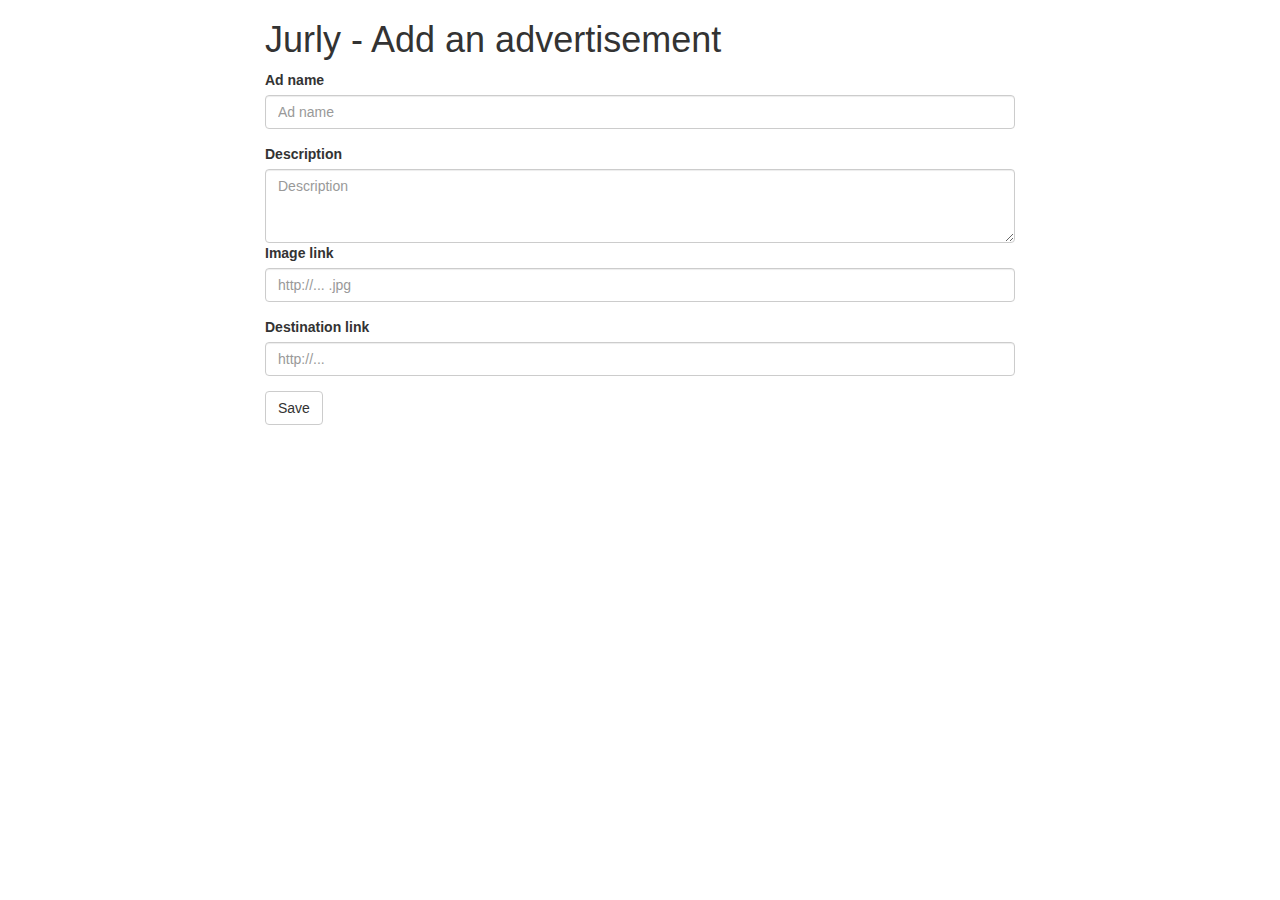
==== src/main/resources/templates/ads.html @ 1c2505b2 "Ethereum V2 soon" ====
<!DOCTYPE html>
<html xmlns:th="http://www.thymeleaf.org" lang="en">
<head>
    <meta charset="UTF-8">
    <title>Add ads</title>
    <link
            href="https://maxcdn.bootstrapcdn.com/bootstrap/3.3.7/css/bootstrap.min.css"
            th:href="@{/css/bootstrap.min.css}" rel="stylesheet">
    <link href="../static/css/style.css" th:href="@{/css/style.css}"
          rel="stylesheet" />
</head>
<body>

<div class="container">
    <div class="row">
        <div class="col-md-offset-2 col-md-8">
            <form method="post" action="#"
                  th:action="@{/addad}" th:object="${advertisement}">
                <h1>Jurly - Add an advertisement</h1>
                <div class="form-group">
                    <label for="adName">Ad name</label> <input type="text"
                                                              class="form-control" id="adName" placeholder="Ad name"
                                                              th:field="*{adName}" th:required="required"/>
                </div>
                <div class="form-group">
                    <label for="description">Description</label>
                    <textarea class="form-control" id="description"
                              placeholder="Description" rows="3" th:field="*{adDescription}" th:required="required"></textarea>
                <div class="form-group">
                    <label for="image">Image link</label> <input type="url"
                                                                        class="form-control" id="image" placeholder="http://... .jpg"
                                                                        th:field="*{adImageLink}" th:required="required">
                </div>
                    <div class="form-group">
                        <label for="adDestination">Destination link</label> <input type="text"
                                                                   class="form-control" id="adDestination" placeholder="http://..."
                                                                   th:field="*{adDestination}" th:required="required" />
                    </div>
                    <button type="submit" class="btn btn-default">Save</button>
                </div>
            </form>
        </div>
    </div>
</div>
</body>
</html>
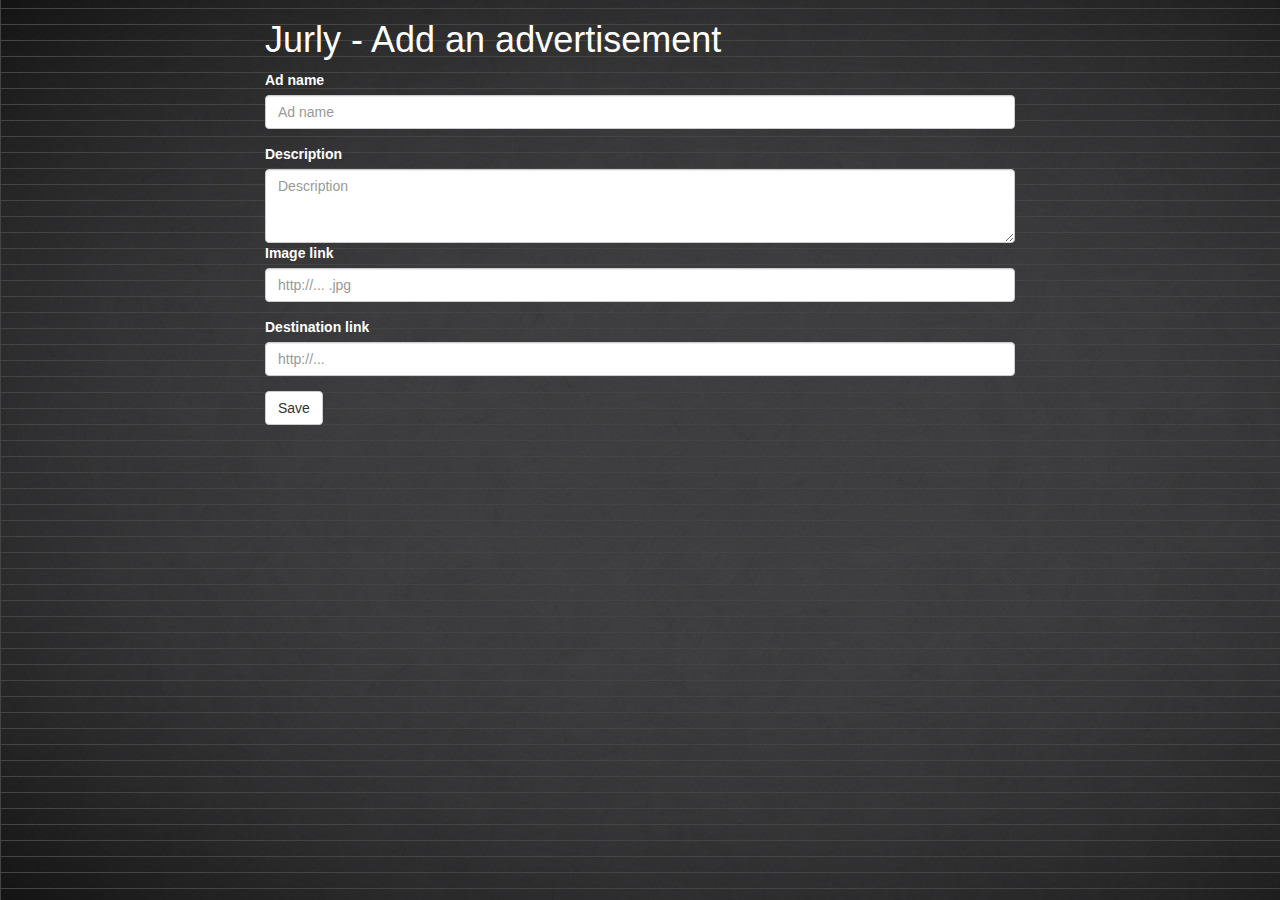
==== commit b18d7b50: "ok" ====
--- a/src/main/resources/templates/ads.html
+++ b/src/main/resources/templates/ads.html
@@ -10,7 +10,7 @@
           rel="stylesheet" />
 </head>
 <body>
-
+<div th:insert="fragments/components.html :: header"></div>
 <div class="container">
     <div class="row">
         <div class="col-md-offset-2 col-md-8">
@@ -42,5 +42,6 @@
         </div>
     </div>
 </div>
+<div th:insert="fragments/components.html :: footer"></div>
 </body>
 </html>